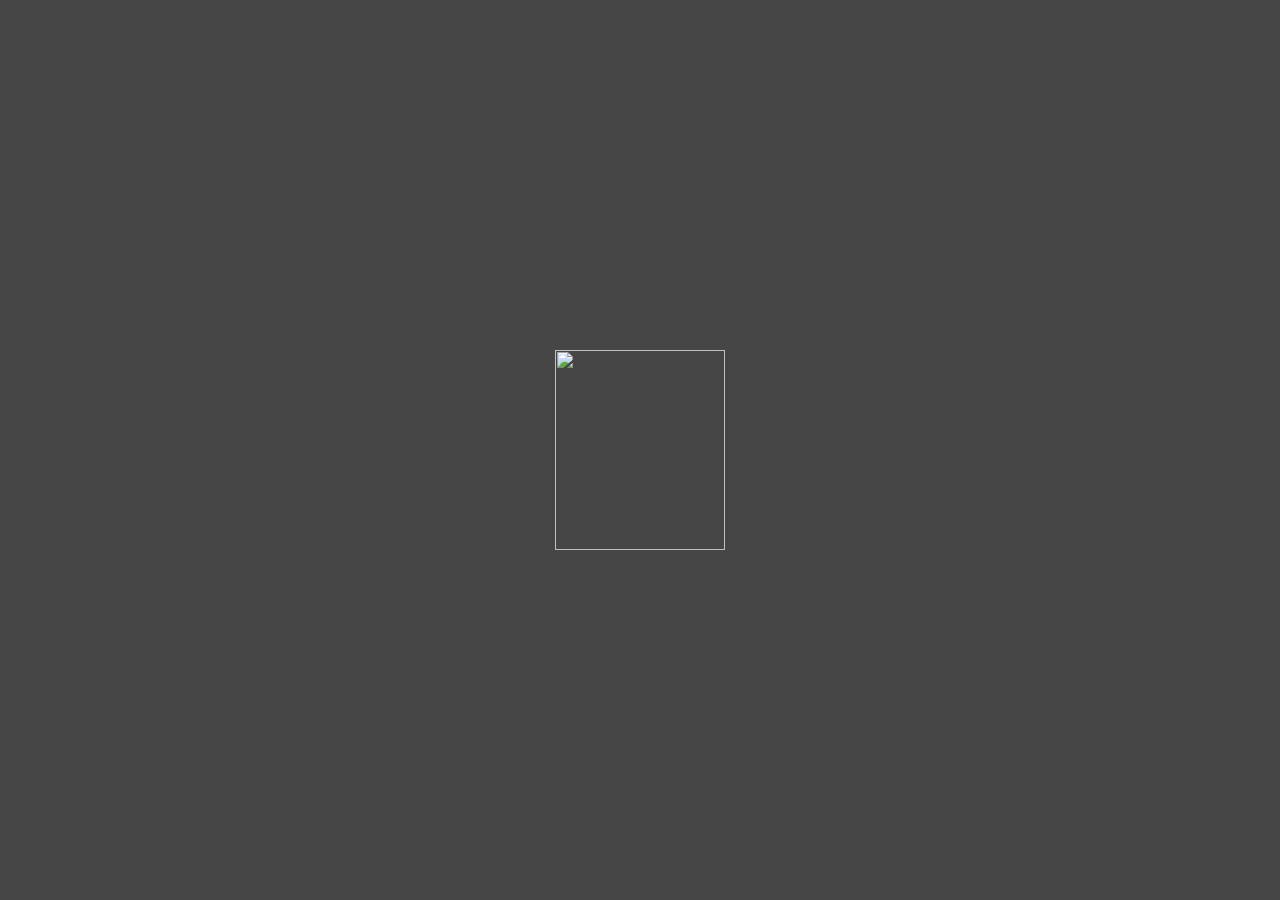
==== platforms/browser/www/index.html @ 74e23c71 "first commit" ====
<!DOCTYPE html>
<html>

<head>
   <meta charset="utf-8" />
    <meta name="format-detection" content="telephone=no" />
    <meta name="msapplication-tap-highlight" content="no" />
    <meta name="viewport" content="user-scalable=no, initial-scale=1, maximum-scale=1, minimum-scale=1, width=device-width" />
    <meta http-equiv="Content-Security-Policy" content="default-src * 'unsafe-inline'; style-src 'self' 'unsafe-inline'; media-src *" />
   
    <link rel="stylesheet" href="css/jquery.mobile-1.4.5.min.css" />
    <script  src="js/jquery-2.2.4.min.js"></script>
    <script  src="js/jquery.mobile-1.4.5.min.js"></script>
    
    
    <link rel="stylesheet" type="text/css" href="css/index.css" />

    
</head>

<body>
    <div data-role="page" class="XMLID_20_ XMLID_15_ XMLID_22_ XMLID_14_">
        <div data-role="header">
            <h1>المؤسسة المدنية</h1>
        </div>
        <!-- /header -->
        <div role="main" class="ui-content">
            <div id="searchDiv" >
                <input id="searchTxt" type="search" name="search-1" placeholder="أدخل اسم المادة ثم انقر بحث">
                <button data-role="button" id="searchBtn">بحث</button>
                <button data-role="button" id="searchAllBtn">جميع المنتجات</button>
            </div>

            <div id="loadingImg"><img id="img" src="./img/Loadingimg.gif"></div>
            <div id="content">
            
            </div>
        </div>

        <!-- /content -->
    </div>
    <!-- /page -->
    <script type="text/javascript" src="cordova.js"></script>
    <script type="text/javascript" src="js/index.js"></script>
</body>

</html>
---- platforms/browser/www/css/index.css ----
#searchTxt { 
 direction: rtl;
 text-align: right;
}


#img{
	width: 50%;
	height: 50%;
	margin-left: 25%;
}
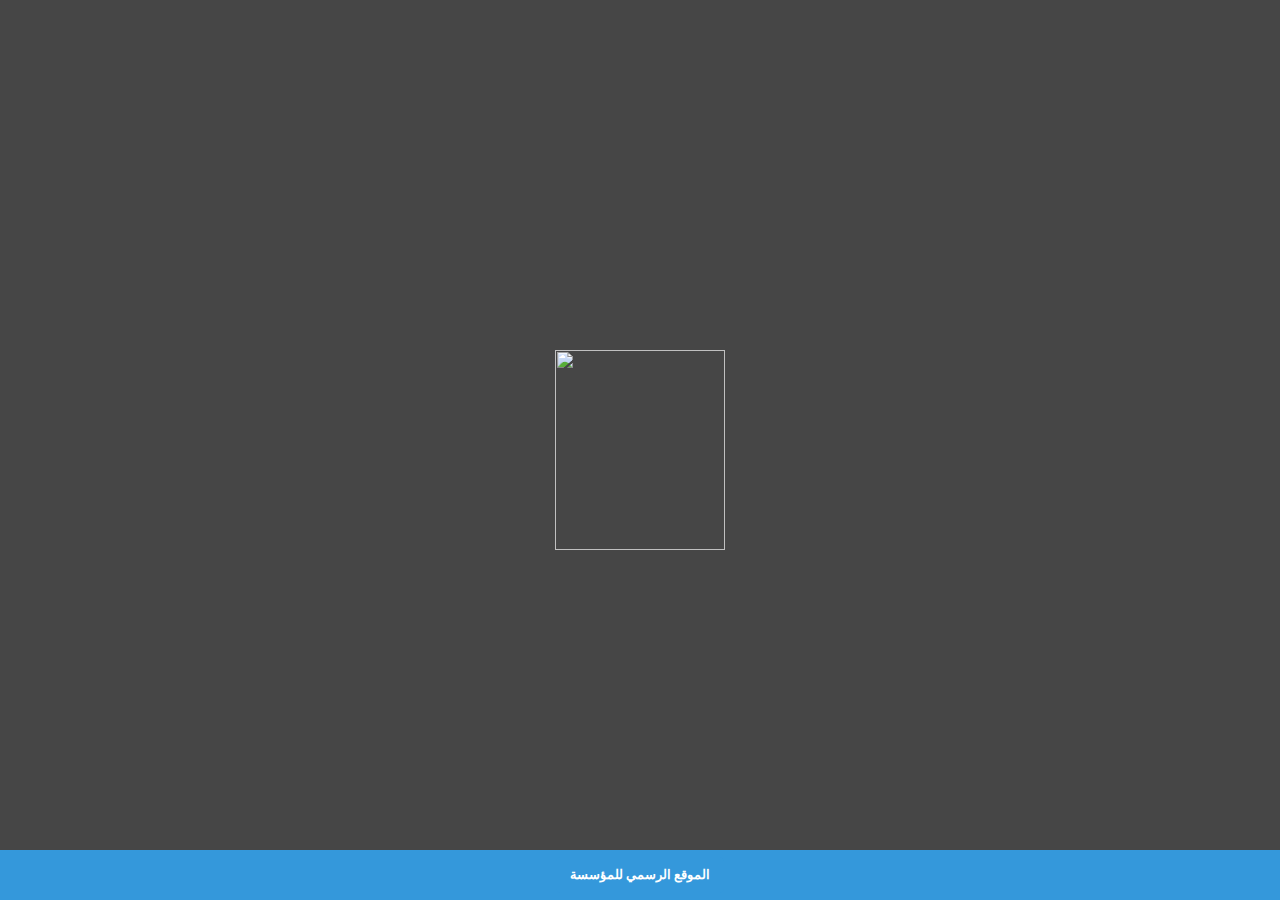
==== commit 7d668430: "Logo" ====
--- a/platforms/browser/www/index.html
+++ b/platforms/browser/www/index.html
@@ -6,9 +6,10 @@
     <meta name="format-detection" content="telephone=no" />
     <meta name="msapplication-tap-highlight" content="no" />
     <meta name="viewport" content="user-scalable=no, initial-scale=1, maximum-scale=1, minimum-scale=1, width=device-width" />
-    <meta http-equiv="Content-Security-Policy" content="default-src * 'unsafe-inline'; style-src 'self' 'unsafe-inline'; media-src *" />
+    <!-- <meta http-equiv="Content-Security-Policy" content="default-src * 'unsafe-inline'; style-src 'self' 'unsafe-inline'; media-src *" /> -->
    
-    <link rel="stylesheet" href="css/jquery.mobile-1.4.5.min.css" />
+    <!-- <link rel="stylesheet" href="css/jquery.mobile-1.4.5.min.css" /> -->
+    <link rel="stylesheet" type="text/css" href="css/jquery.mobile.flatui.min.css" />
     <script  src="js/jquery-2.2.4.min.js"></script>
     <script  src="js/jquery.mobile-1.4.5.min.js"></script>
     
@@ -19,9 +20,10 @@
 </head>
 
 <body>
-    <div data-role="page" class="XMLID_20_ XMLID_15_ XMLID_22_ XMLID_14_">
+    <div data-role="page" data-theme="f" class="myBackgroundStyle">
         <div data-role="header">
-            <h1>المؤسسة المدنية</h1>
+        <img src="/res/icon/android/icon-48-mdpi.png" style="display:block; text-align: center; margin: auto">
+            <h1>اسعار المؤسسة المدنية</h1>
         </div>
         <!-- /header -->
         <div role="main" class="ui-content">
@@ -38,6 +40,11 @@
         </div>
 
         <!-- /content -->
+        <div data-role="footer" data-position="fixed" style="text-align: center">
+        
+        <a data-role="button" href="services.jcscc.gov.jo:8090/consumers/MarketPric.jsp">الموقع الرسمي للمؤسسة</a>
+        
+    </div><!-- /footer -->
     </div>
     <!-- /page -->
     <script type="text/javascript" src="cordova.js"></script>
--- a/platforms/browser/www/css/index.css
+++ b/platforms/browser/www/css/index.css
@@ -1,11 +1,10 @@
-#searchTxt { 
- direction: rtl;
- text-align: right;
+#searchTxt {
+    direction: rtl;
+    text-align: right;
 }
 
-
-#img{
-	width: 50%;
-	height: 50%;
-	margin-left: 25%;
+#img {
+    width: 50%;
+    height: 50%;
+    margin-left: 25%;
 }
